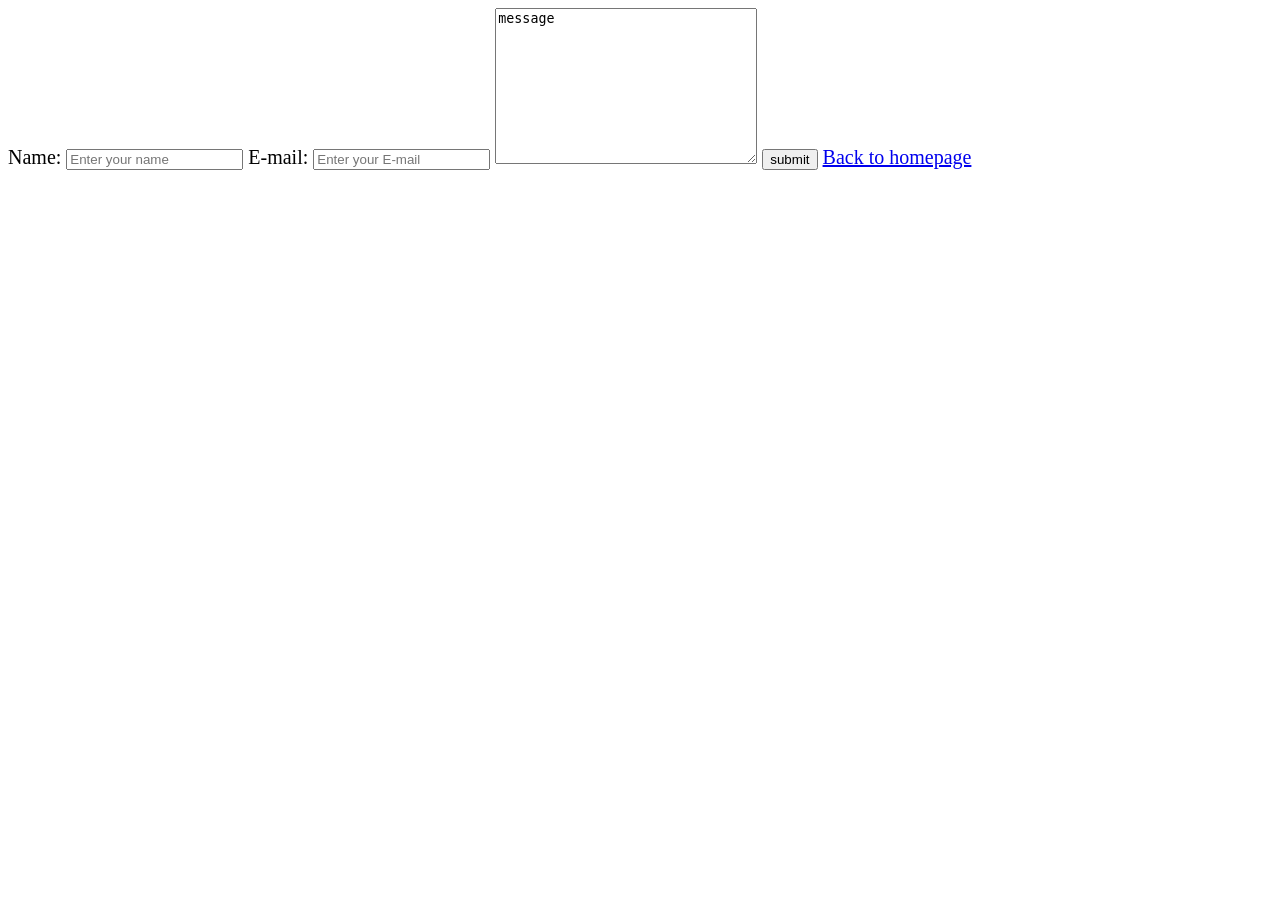
==== Opdracht_007/contact.html @ db11820c "Add files via upload" ====
<!DOCTYPE html>
<html>

<head>
    <title> Page 3 </title>
    <link rel="stylesheet" type="text/css" href="styles.css">
</head>

<body class="class-for-page3">
    <form name="contact" method="POST" data-netlify="true">
        <label for="name">Name:</label>
        <input type="text" placeholder="Enter your name" id="name" name="name" />

        <label for="Email">E-mail:</label>
        <input type="email" placeholder="Enter your E-mail" id="email" name="user_mail" />

        <textarea rows="10" cols="30">
message
    </textarea>
        <button id="submit-button" type="submit">submit</button>

        <a href="index.html">Back to homepage</a>
    </form>
</body>

</html>
---- Opdracht_007/styles.css ----
body {
     font-size: 20px; 
     line-height: 1.8em;
    }
    .class-for-index {
        color: whitesmoke;
        background-color:green;
    }
    .class-for-page {
        color: blue;
        background-color:moccasin;
        font-size:50px;
    }
    .class-for-page2 {
        color:mediumturquoise;
        font-family: Georgia, 'Times New Roman', Times, serif;
        font-size: 22px;
        background-color:maroon;
    }
.border1 {
    border: 5px solid red;
    margin: 0 auto;
    width: 80%;
    padding: 5px 10px;
}
.border2 {
    border: 10px dotted grey;
    margin: 0 auto;
    margin-top: 20px;
    width: 80%;
    padding: 20px 15px;

    /* same as above
    padding-top: 20px;
    padding-right: 15px;
    padding-bottom: 20px;
    padding-left: 15px;
    */
}
#green-background {
    background-color: green;
}
p {
   font-size: 3em;
}
.navigation-links li {
    background-color: yellowgreen;
    display: inline-block;
}
@media only screen and (max-width:320px){
    p {
        font-size: 1em;
    }
}
@media only screen and (max-width: 320px) {
    .navigation-links li {
      float: none;
      width: 100%;
    }
  }
@media only screen and (min-width: 1024px) {
    .class-for-index {
        background-color:rosybrown;
        color:teal;
        font-size: 90%;
        line-height: 100px;
    }
}
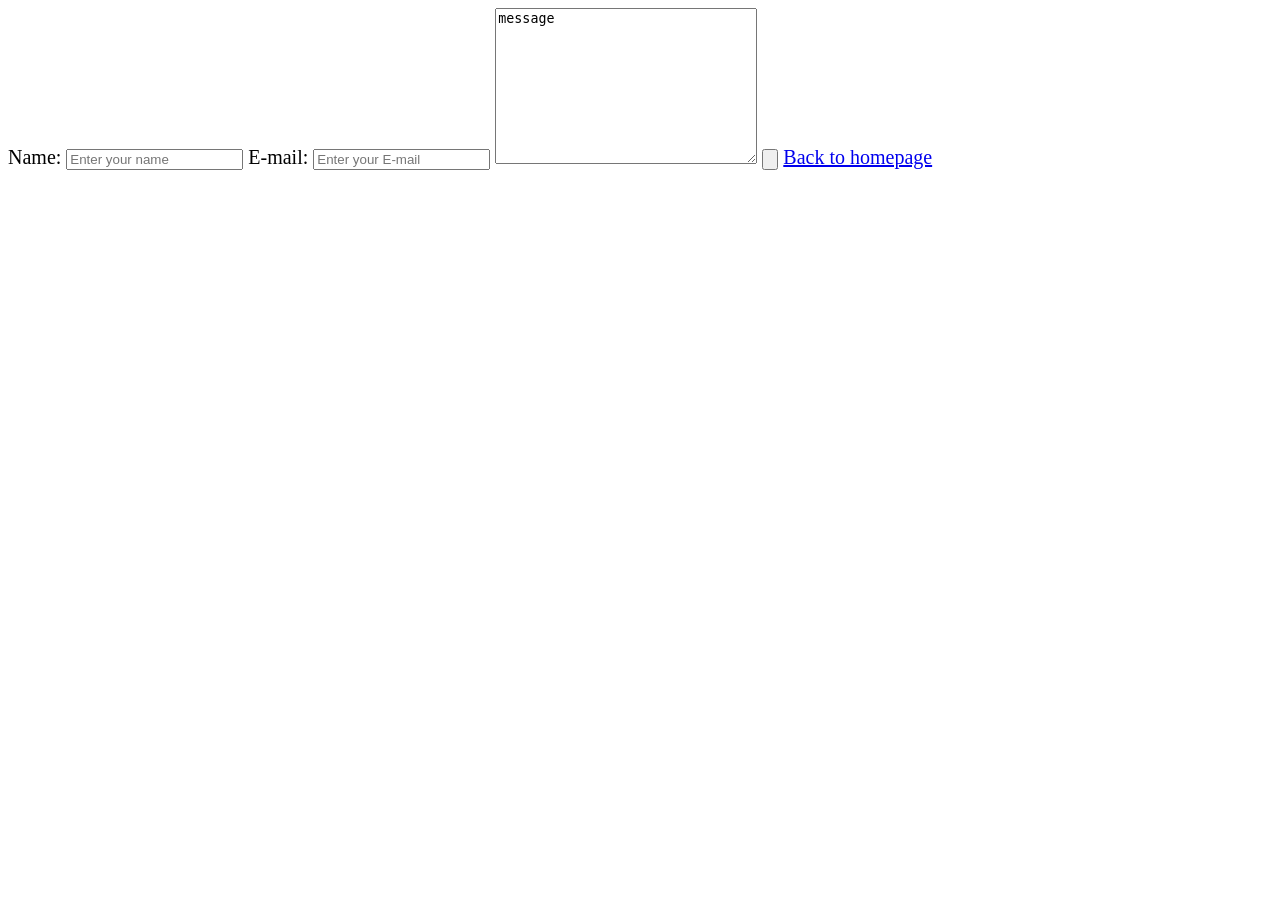
==== commit 10117b7d: "Add files via upload" ====
--- a/Opdracht_007/contact.html
+++ b/Opdracht_007/contact.html
@@ -12,12 +12,12 @@
         <input type="text" placeholder="Enter your name" id="name" name="name" />
 
         <label for="Email">E-mail:</label>
-        <input type="email" placeholder="Enter your E-mail" id="email" name="user_mail" />
+        <input type="email" placeholder="Enter your E-mail" id="Email" name="user_mail" />
 
         <textarea rows="10" cols="30">
 message
     </textarea>
-        <button id="submit-button" type="submit">submit</button>
+        <input type="button" />
 
         <a href="index.html">Back to homepage</a>
     </form>
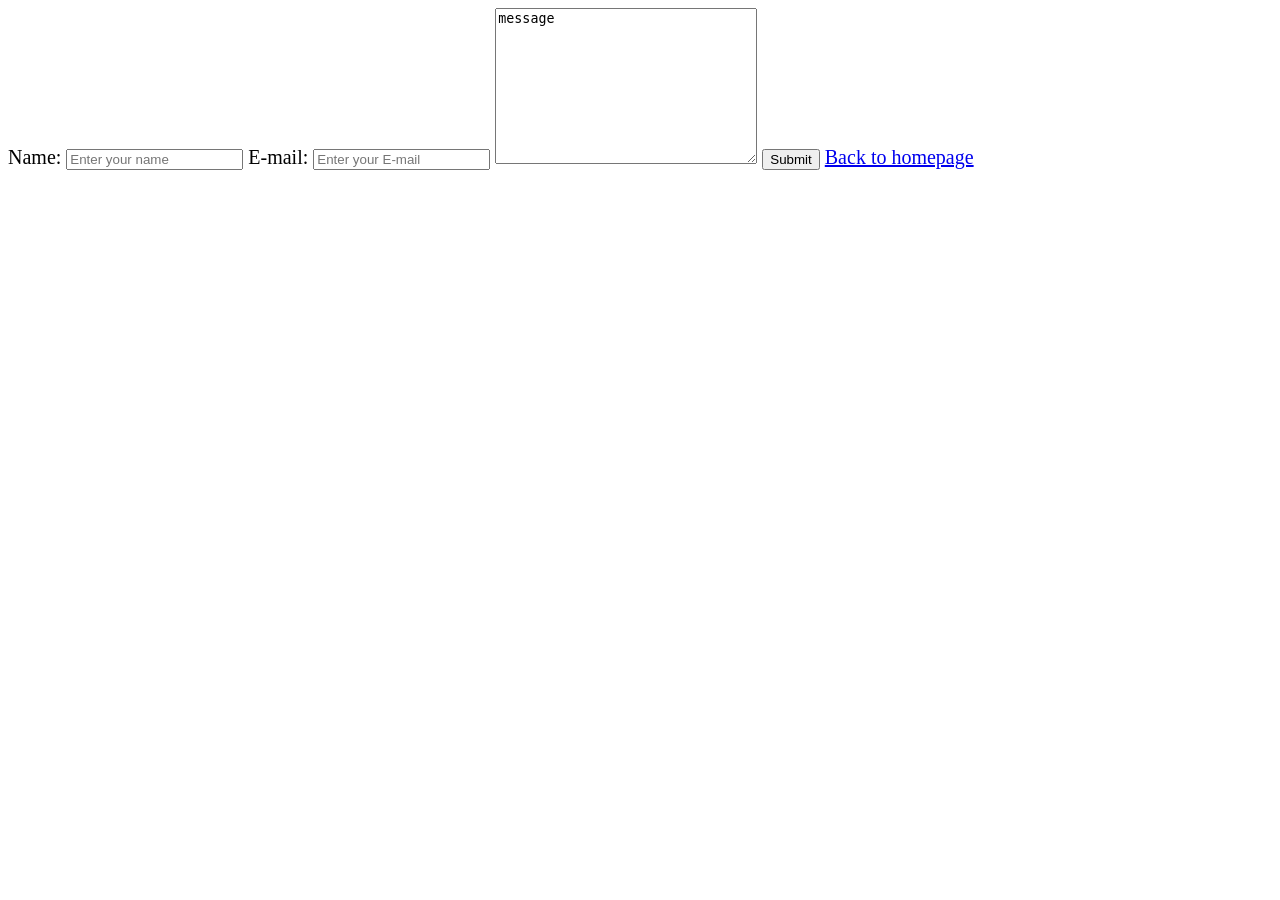
==== commit 462b34b7: "Add files via upload" ====
--- a/Opdracht_007/contact.html
+++ b/Opdracht_007/contact.html
@@ -17,7 +17,7 @@
         <textarea rows="10" cols="30">
 message
     </textarea>
-        <input type="button" />
+        <input type="submit" />
 
         <a href="index.html">Back to homepage</a>
     </form>
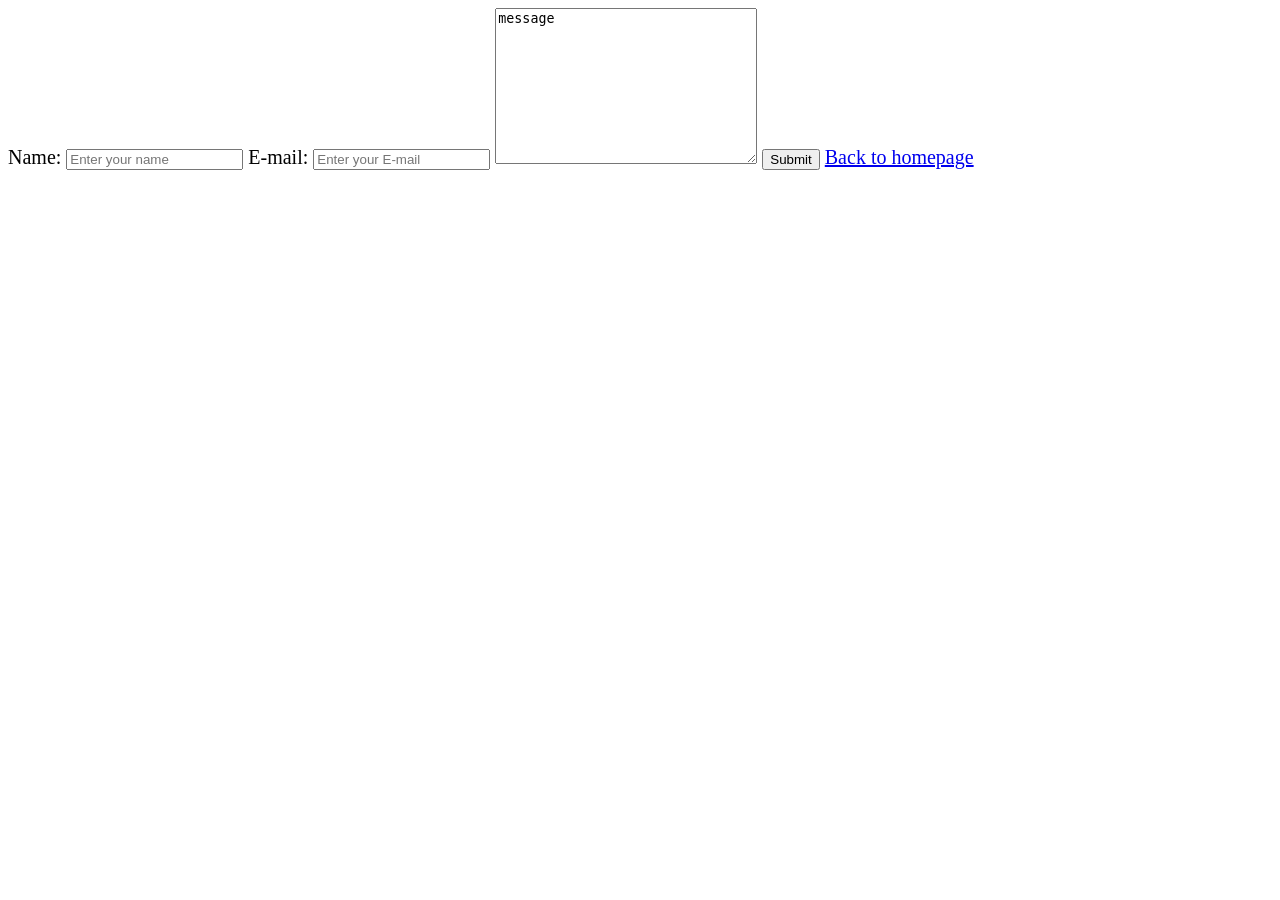
==== commit 9974ec68: "Add files via upload" ====
--- a/Opdracht_007/contact.html
+++ b/Opdracht_007/contact.html
@@ -17,7 +17,7 @@
         <textarea rows="10" cols="30">
 message
     </textarea>
-        <input type="submit" />
+        <input type="submit"  />
 
         <a href="index.html">Back to homepage</a>
     </form>
